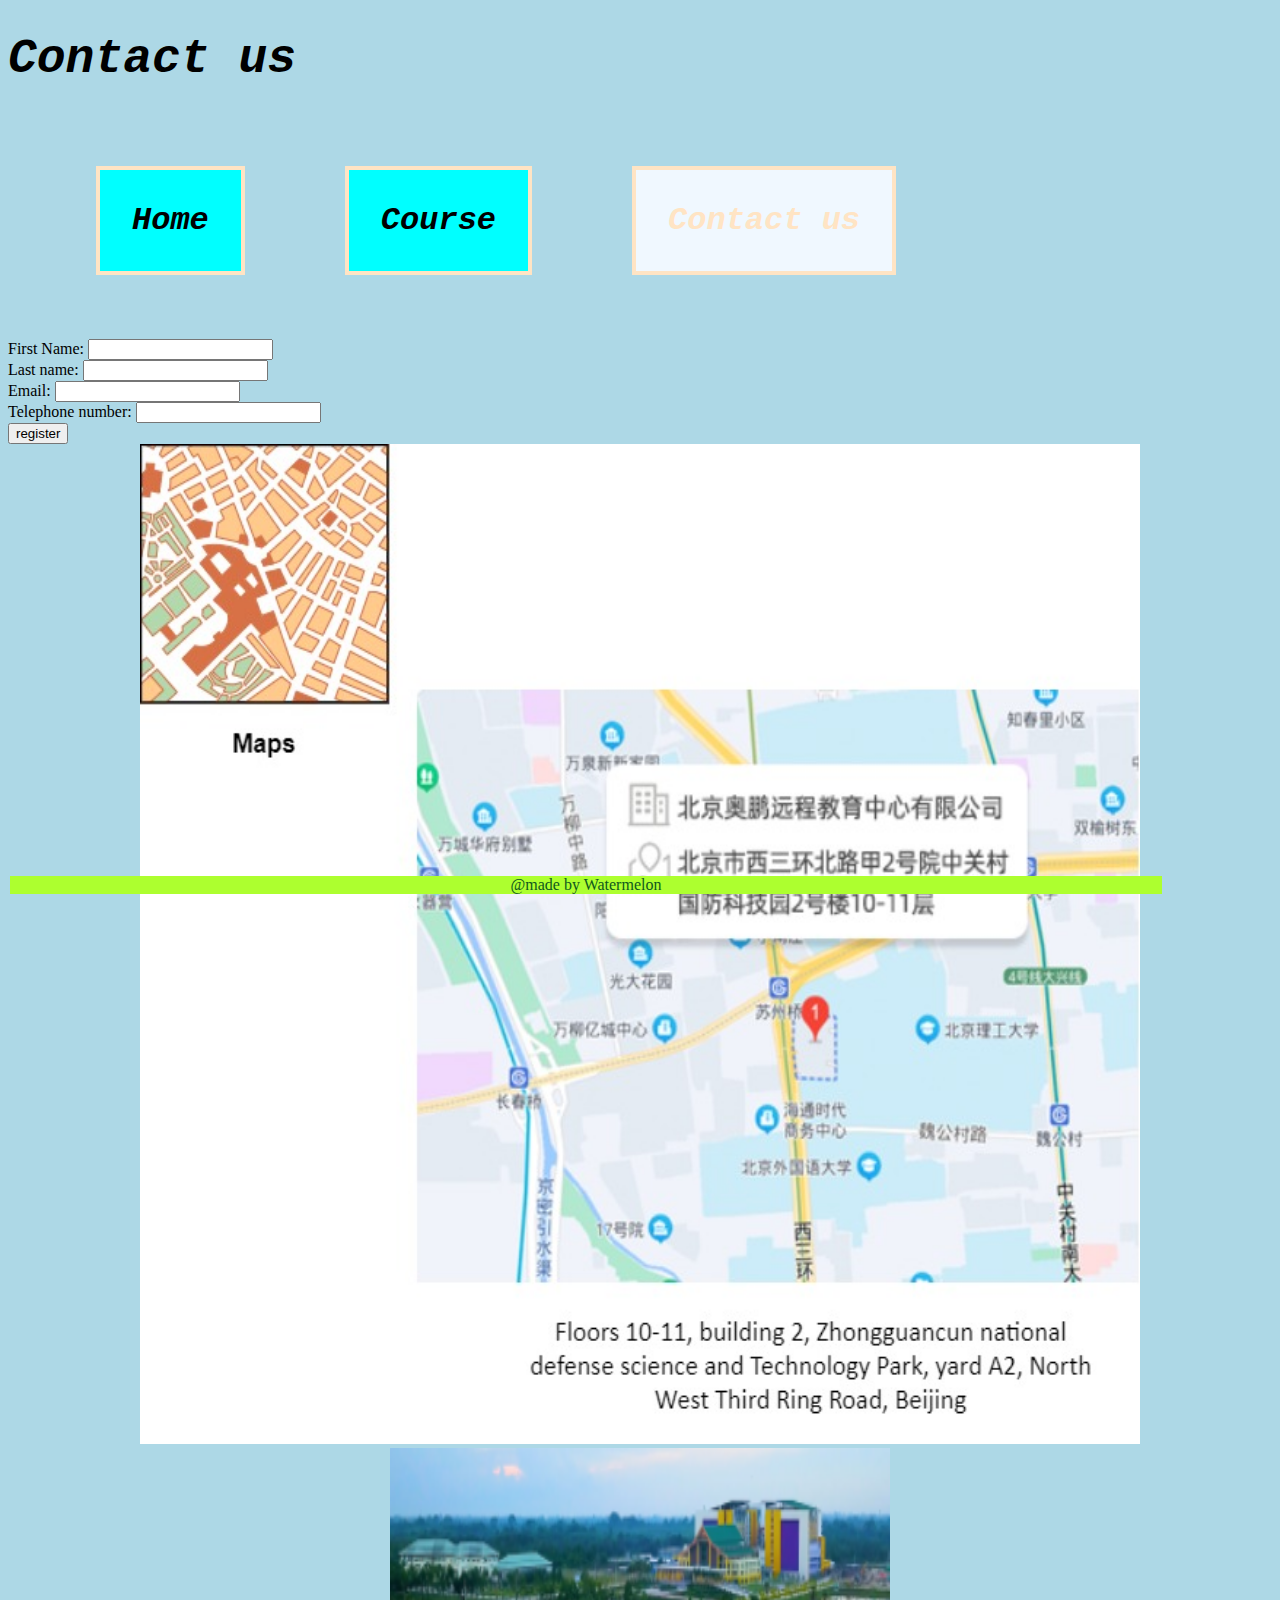
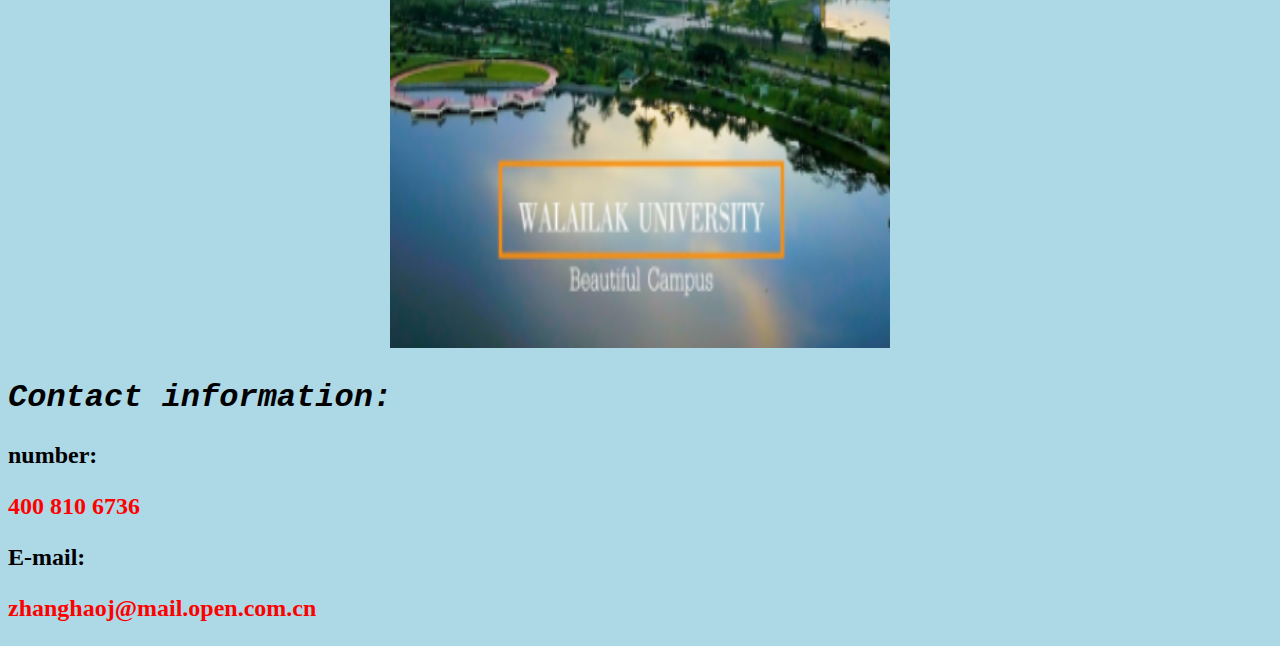
==== contact.html @ 86ef3887 "Add files via upload" ====
<!DOCTYPE html>
<html lang="en">
<head>
    <meta charset="UTF-8">
    <meta http-equiv="X-UA-Compatible" content="IE=edge">
    <meta name="viewport" content="width=device-width, initial-scale=1.0">
    <title>Document</title>
    <link rel="stylesheet" href="./style.css">
</head>
<body>
    <title>Aopeng Education </title>
    <h1 class="name">Contact us</h1>
    <nav>
        <ul>
            <li><a href="index.html">Home</a></li>
            <li><a href="Course.html">Course</a></li>
            <li><a href="contact.html" class="e">Contact us</a></li>
    </ul>
    </nav>
    <div style="text-align: left;"><form name="myform" method="post" action="mailto:username@hotmail.com" onsubmit="return validateform()" >  
        First Name: <input type="text" name="firstname"><br/>  
        Last name: <input type="password" name="lastname"><br/>  
        Email: <input type="text" name="Email"><br/> 
        Telephone number: <input type="number" name="Telephone"><br/>   
        <input type="submit" value="register">  
            </form></div> 
    <div style="text-align: center;"><img src="Map.jpg" height="1000" width="1000"></div>
    <div style="text-align: center;"><img src="university.jpg" height="500" width="500"></div>
   <h2 style="text-align: left">Contact information:</h2>
        <h3>number:<h3 style="color: red">400 810 6736</h3>
        <h3>E-mail:<h3 style="color: red">zhanghaoj@mail.open.com.cn</h3>
  
    
    <footer>@made by Watermelon</footer>
    
</body>
<script src="mystyle.js"></script>
</html>
---- style.css ----
li{
    border: 4px solid;
    display:inline-block;
    margin: 3em;
    width: auto;
    background-color:cyan;
   color:bisque
   
   
   
   
}
a{
    font-family: 'Courier New', Courier, monospace;
    font-style: oblique;
    font-weight: bold;
    color:black;
    text-decoration: none;
    padding: 32px;
    display: block;
    font-size: 200%;
    
}
a:hover{
    background-color: pink;
    color:bisque
    
    
}
.Content{
    border:  solid;
    background-color: aqua;
    color: blueviolet;
}
.name {
    font-size: 300%;
}
.Content2 {
    border: red solid;
    background-color: aquamarine;
    color:red
}
body{
    background-color: lightblue;
}
h1{
    font-family: 'Courier New', Courier, monospace;
    font-style: oblique;
    font-weight: bold;
}
h2{
    font-family: 'Courier New', Courier, monospace;
    font-style: oblique;
    font-weight: bolder;
font-size:200%;
}
.q{

    background-color: aliceblue;
    color:bisque
    
    
}
.w{
    background-color: aliceblue;
    color:bisque
}
.e{
    background-color: aliceblue;
    color:bisque
        }
.mySlides {display:none;}
.p1{
    float: right;
}
.t1 {
    background-color: chocolate;
    font-size: 50;
}
h3 {
    font-size:150%;
}
.ccc {
    background-color: bisque;
    color: cadetblue;
    font-family: 'Gill Sans', 'Gill Sans MT', Calibri, 'Trebuchet MS', sans-serif;
}
.cccc {
    font-size: 150%;
    background-color: darkturquoise;
}
.Value {
    color: red;
    font-weight: bold;
    
}
.vc {
    color: brown;
}
.Slogan {
    color: black;
    font-weight: bolder;
}
footer { 
     position: fixed; 
    left: 10px; 
     bottom: 6px; 
     right: 10px;  
    width: 90%; 
     background-color: greenyellow;
     color: rgb(15, 88, 29); 
     text-align: center; 
    }
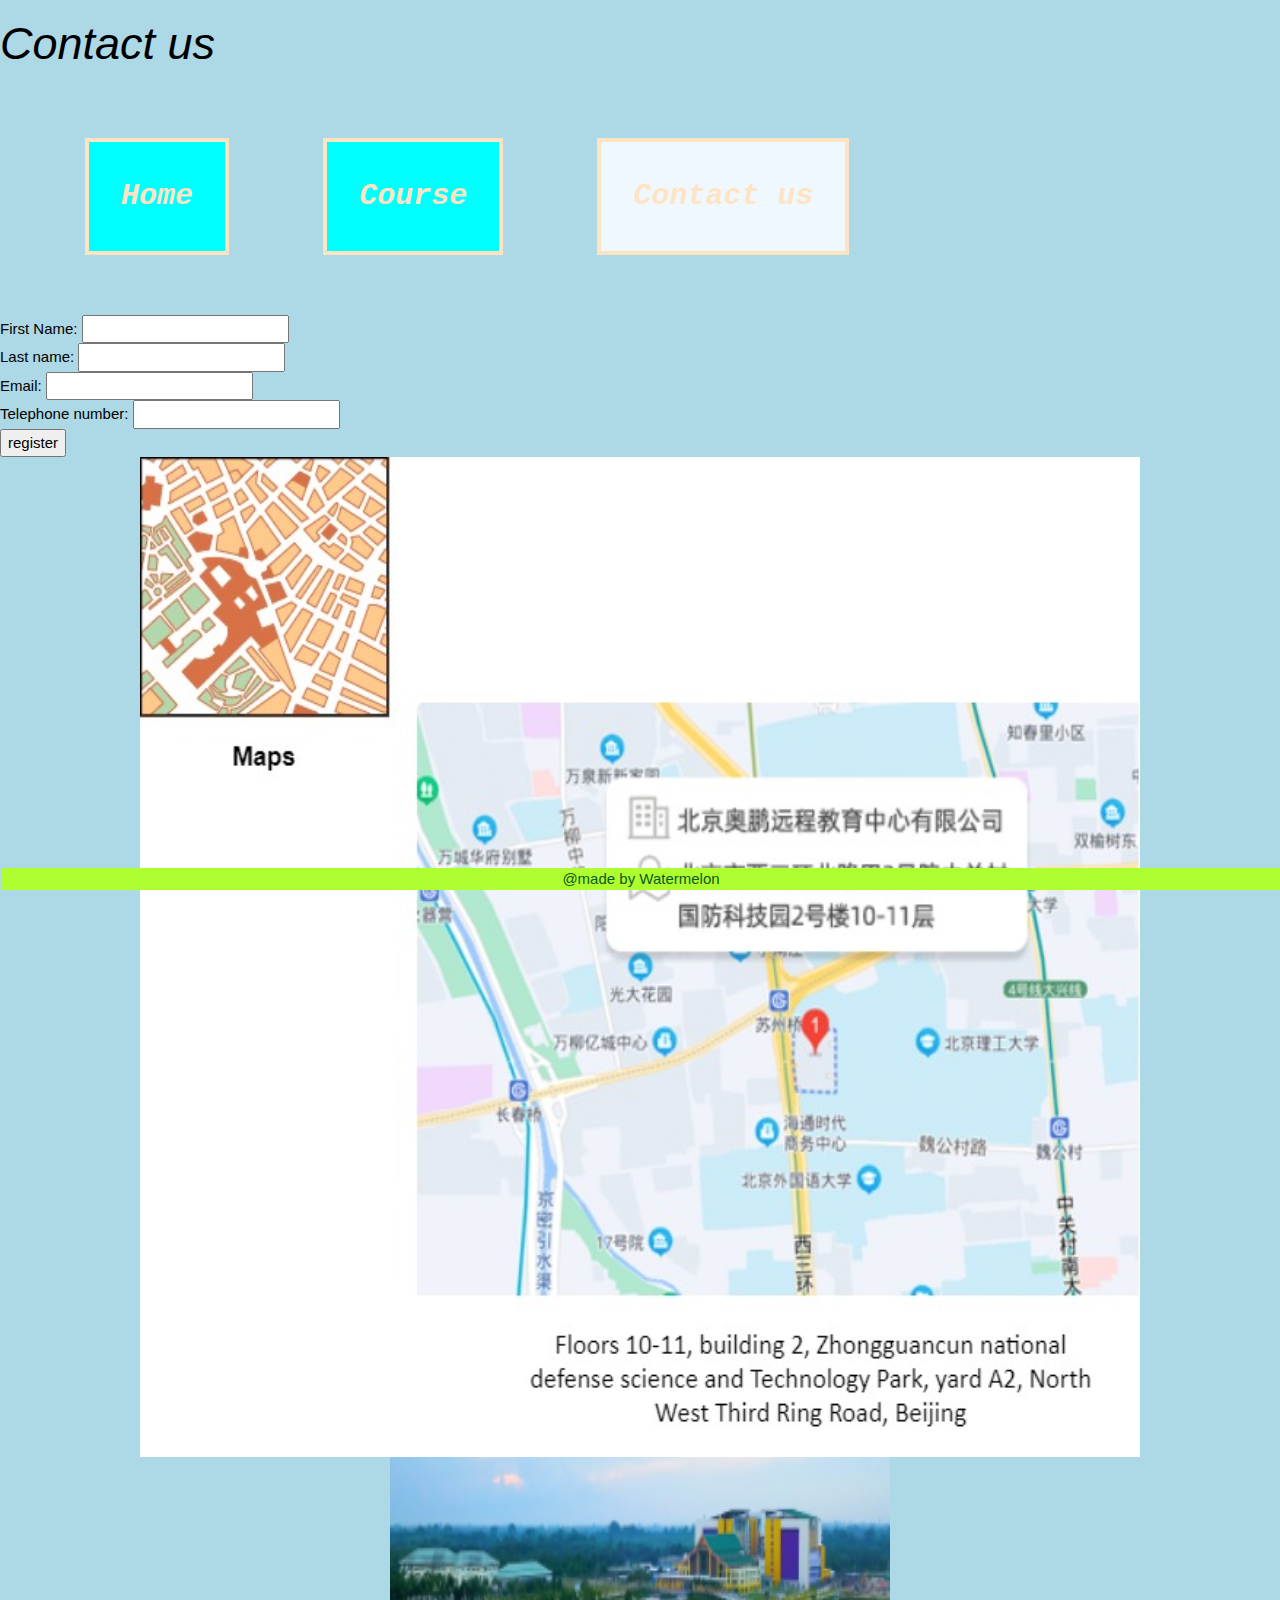
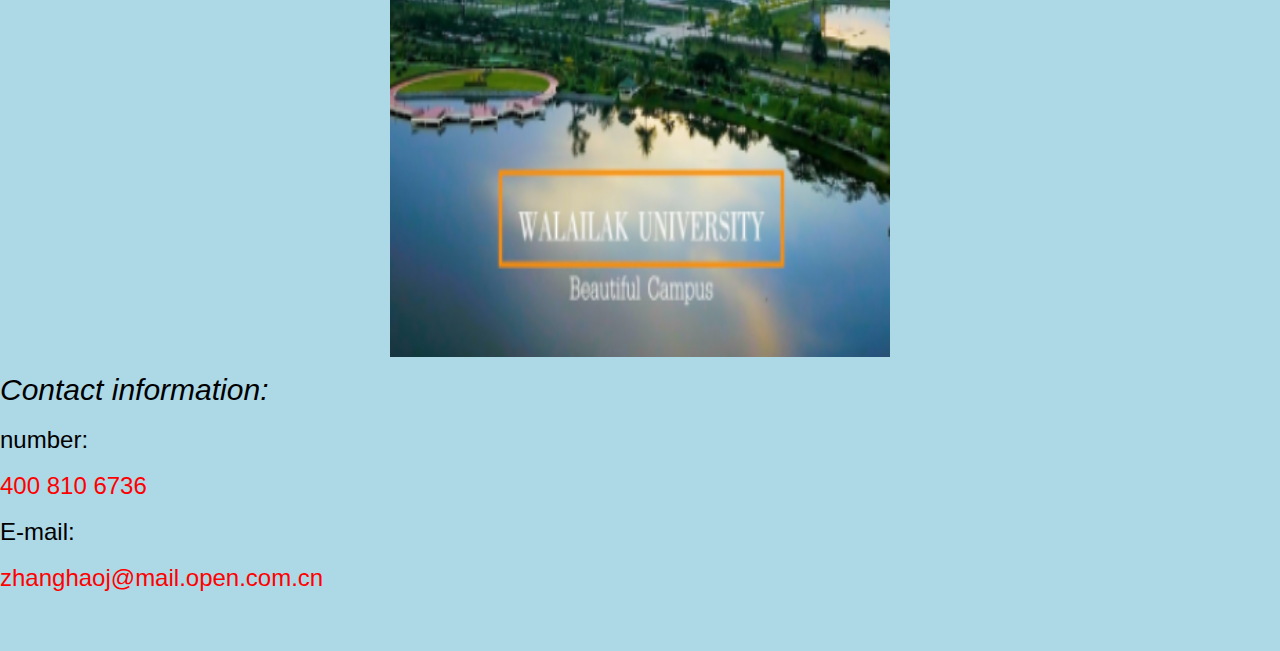
==== commit 9bab5b9e: "Add files via upload" ====
--- a/contact.html
+++ b/contact.html
@@ -6,6 +6,7 @@
     <meta name="viewport" content="width=device-width, initial-scale=1.0">
     <title>Document</title>
     <link rel="stylesheet" href="./style.css">
+    <link rel="stylesheet" href="https://www.w3schools.com/w3css/4/w3.css">
 </head>
 <body>
     <title>Aopeng Education </title>
@@ -27,8 +28,9 @@
     <div style="text-align: center;"><img src="Map.jpg" height="1000" width="1000"></div>
     <div style="text-align: center;"><img src="university.jpg" height="500" width="500"></div>
    <h2 style="text-align: left">Contact information:</h2>
-        <h3>number:<h3 style="color: red">400 810 6736</h3>
-        <h3>E-mail:<h3 style="color: red">zhanghaoj@mail.open.com.cn</h3>
+        <h3>number:<h3 style="color: red">400 810 6736</h3> <h3>E-mail:<h3 style="color: red">zhanghaoj@mail.open.com.cn</h3>
+      <br>
+      <br>
   
     
     <footer>@made by Watermelon</footer>
--- a/style.css
+++ b/style.css
@@ -69,7 +69,8 @@
     background-color: aliceblue;
     color:bisque
         }
-.mySlides {display:none;}
+.mySlides{
+background-position: center;}
 .p1{
     float: right;
 }
@@ -102,11 +103,11 @@
     font-weight: bolder;
 }
 footer { 
-     position: fixed; 
-    left: 10px; 
-     bottom: 6px; 
-     right: 10px;  
-    width: 90%; 
+     position:fixed; 
+    left: 1px; 
+     bottom: 10px; 
+     right: 1px;  
+    width: 100%; 
      background-color: greenyellow;
      color: rgb(15, 88, 29); 
      text-align: center; 
